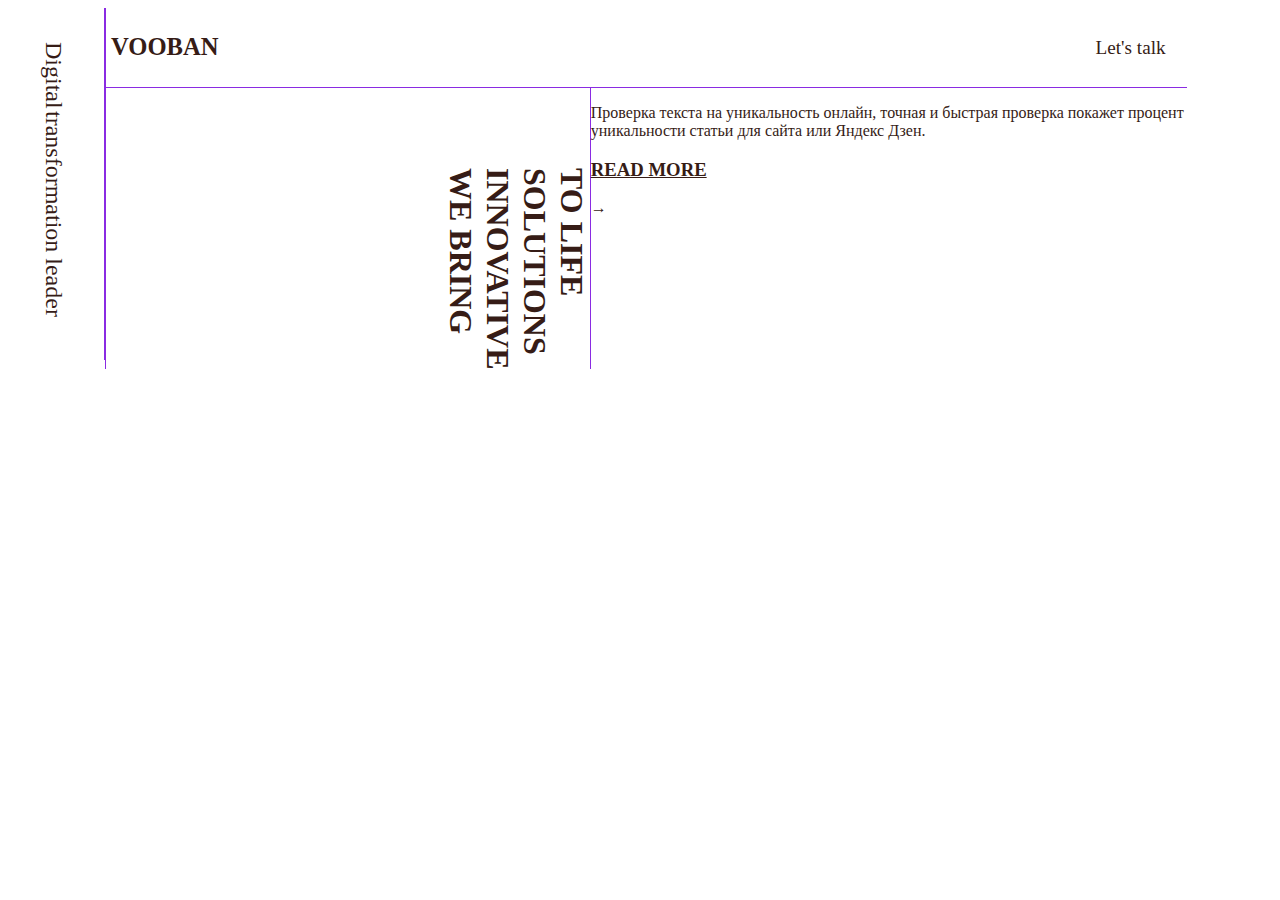
==== slider.html @ 028b18cd "initial commit" ====
<!DOCTYPE html>
<html lang="en">
<head>
    <meta charset="UTF-8">
    <link rel="stylesheet" href="slider_style.css">
    <link rel="stylesheet" href="https://pro.fontawesome.com/releases/v5.10.0/css/all.css" integrity="sha384-AYmEC3Yw5cVb3ZcuHtOA93w35dYTsvhLPVnYs9eStHfGJvOvKxVfELGroGkvsg+p" crossorigin="anonymous"/>
    <meta name="viewport" content="width=device-width, initial-scale=1.0">
    <title>Title</title>
</head>
<body>
<div class="col aside">
    <i class="fas fa-stream"></i>
    <p> Digital</p>
    <p>transformation leader</p>
    <i class="fa fa-download"></i>
</div>
<div class="col">
<div class="header">
    <h2>VOOBAN</h2>
    <div class="logo">
        Let's talk
        <i class="fa fa-keyboard"></i>
    </div>
</div>
<div class="main">
    <div class="banner col">
    <p>we bring</p>
    <br><p>innovative</p>
    <br><p>solutions</p>
    <br><p>to life</p>
    </div>
    <div class="col">
        <p>Проверка текста на уникальность онлайн, точная и быстрая проверка покажет процент уникальности статьи для сайта или Яндекс Дзен.</p>
    <h3>read more</h3>
        <span>&#8594;</span>
    </div>
</div>


</body>
</html>
---- slider_style.css ----
body {
    background-image: url("https://img.freepik.com/free-vector/watercolor-background_87374-69.jpg?size=626&ext=jpg");
    background-size: cover;
    display: flex;
    color: #361C16;
}
.aside {
    border-right: 1px solid blueviolet;
    display: inline-block;
    align-items: center;
    font-size: 1.5rem;
    justify-content: space-between;
    width: 4rem;
    height: 20rem;
    padding-left: 2rem;
    padding-top: 2rem;
}
.aside p {
    margin: 2px 0 0 0;
    writing-mode: vertical-rl;
}
.header {
    padding:5px;
    border-bottom: 1px solid blueviolet;
    display:flex;
justify-content: space-between;}
h2 { font-size: 1.54rem;
font-weight: bold;}
.logo {
    font-size: 1.2rem;
    padding-top: 1.5rem;
    padding-right: 1rem;}
.main {
    display: flex;
}
.banner{
    padding-top: 5rem;
    display:flex;
    width: 70%;
    justify-content: right;
}
.banner p {
    text-transform: uppercase;
    margin: 0;
    font-size: 2rem;
    font-weight: bold;
    writing-mode: vertical-rl;
}
.col:not(:first-child) {
    display: inline-block;
    border-left: 1px solid blueviolet;
}
.col:not(:first-child)>p {
    margin-top: 1rem;

}
h3 { text-transform: uppercase;
    text-decoration: underline;}
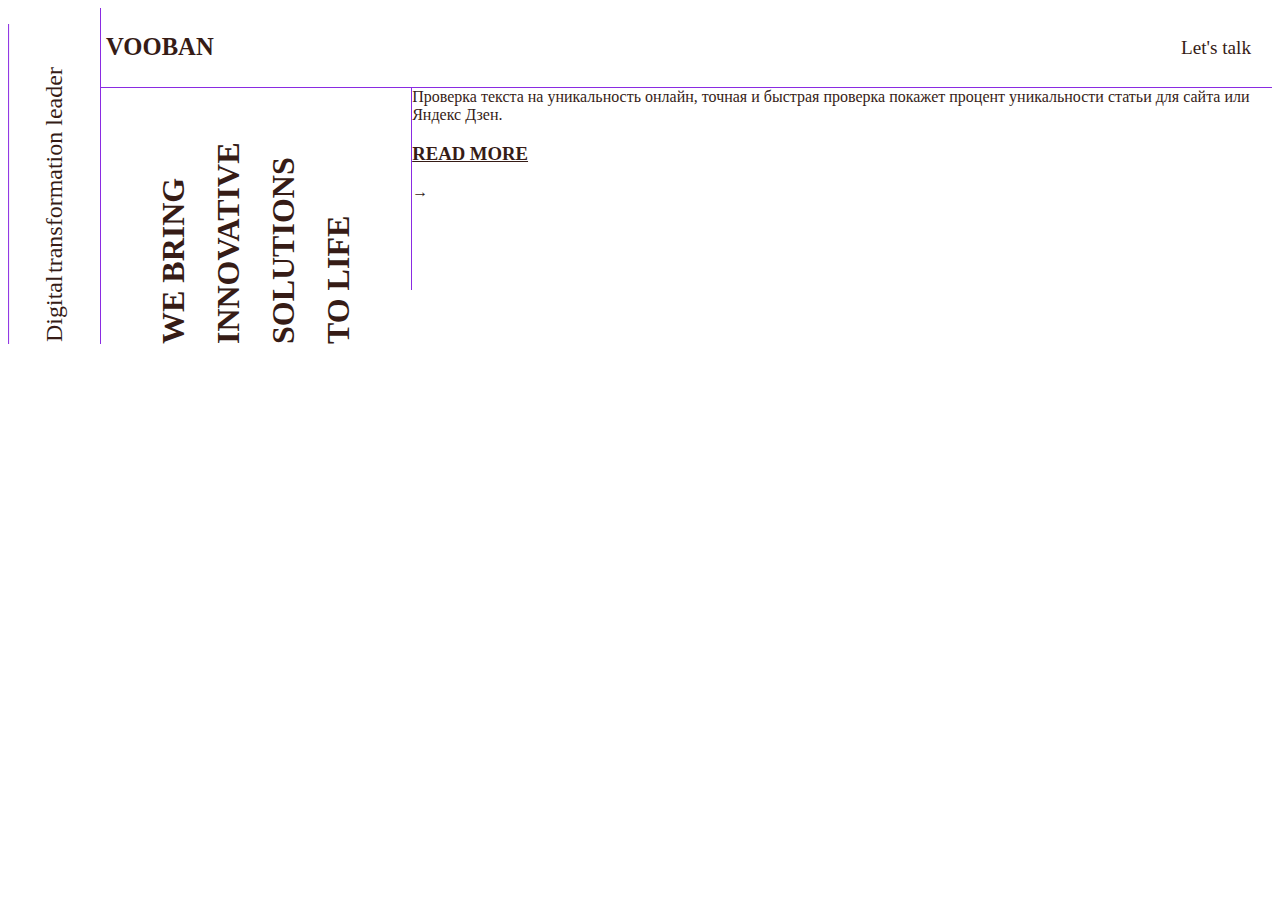
==== commit a09b6603: "created button and input" ====
--- a/slider.html
+++ b/slider.html
@@ -30,12 +30,10 @@
     <br><p>to life</p>
     </div>
     <div class="col">
-        <p>Проверка текста на уникальность онлайн, точная и быстрая проверка покажет процент уникальности статьи для сайта или Яндекс Дзен.</p>
+        Проверка текста на уникальность онлайн, точная и быстрая проверка покажет процент уникальности статьи для сайта или Яндекс Дзен.
     <h3>read more</h3>
         <span>&#8594;</span>
     </div>
 </div>
-
-
 </body>
 </html>--- a/slider_style.css
+++ b/slider_style.css
@@ -4,55 +4,83 @@
     display: flex;
     color: #361C16;
 }
+
 .aside {
     border-right: 1px solid blueviolet;
     display: inline-block;
     align-items: center;
     font-size: 1.5rem;
     justify-content: space-between;
-    width: 4rem;
-    height: 20rem;
-    padding-left: 2rem;
-    padding-top: 2rem;
+
 }
+
 .aside p {
     margin: 2px 0 0 0;
     writing-mode: vertical-rl;
 }
+
 .header {
-    padding:5px;
+    padding: 5px;
     border-bottom: 1px solid blueviolet;
-    display:flex;
-justify-content: space-between;}
-h2 { font-size: 1.54rem;
-font-weight: bold;}
+    display: flex;
+    justify-content: space-between;
+}
+
+h2 {
+    font-size: 1.54rem;
+    font-weight: bold;
+}
+
 .logo {
     font-size: 1.2rem;
     padding-top: 1.5rem;
-    padding-right: 1rem;}
+    padding-right: 1rem;
+}
+
 .main {
     display: flex;
 }
-.banner{
+
+.banner {
     padding-top: 5rem;
-    display:flex;
+    display: flex;
     width: 70%;
     justify-content: right;
 }
+
 .banner p {
     text-transform: uppercase;
     margin: 0;
     font-size: 2rem;
     font-weight: bold;
-    writing-mode: vertical-rl;
+    /*writing-mode: vertical-rl;*/
 }
+
 .col:not(:first-child) {
     display: inline-block;
     border-left: 1px solid blueviolet;
 }
-.col:not(:first-child)>p {
+
+.col:not(:first-child) > p {
     margin-top: 1rem;
 
 }
-h3 { text-transform: uppercase;
-    text-decoration: underline;}+
+h3 {
+    text-transform: uppercase;
+    text-decoration: underline;
+}
+.col.aside {
+    transform: rotate(-180deg);
+    width: 4rem;
+    height: 20rem;
+    padding-left: 2rem;
+    margin-top: 1rem;
+
+}
+.banner.col {
+    transform: rotate(-90deg);
+    display: block;
+    padding: 0;
+    width: 21rem;
+}